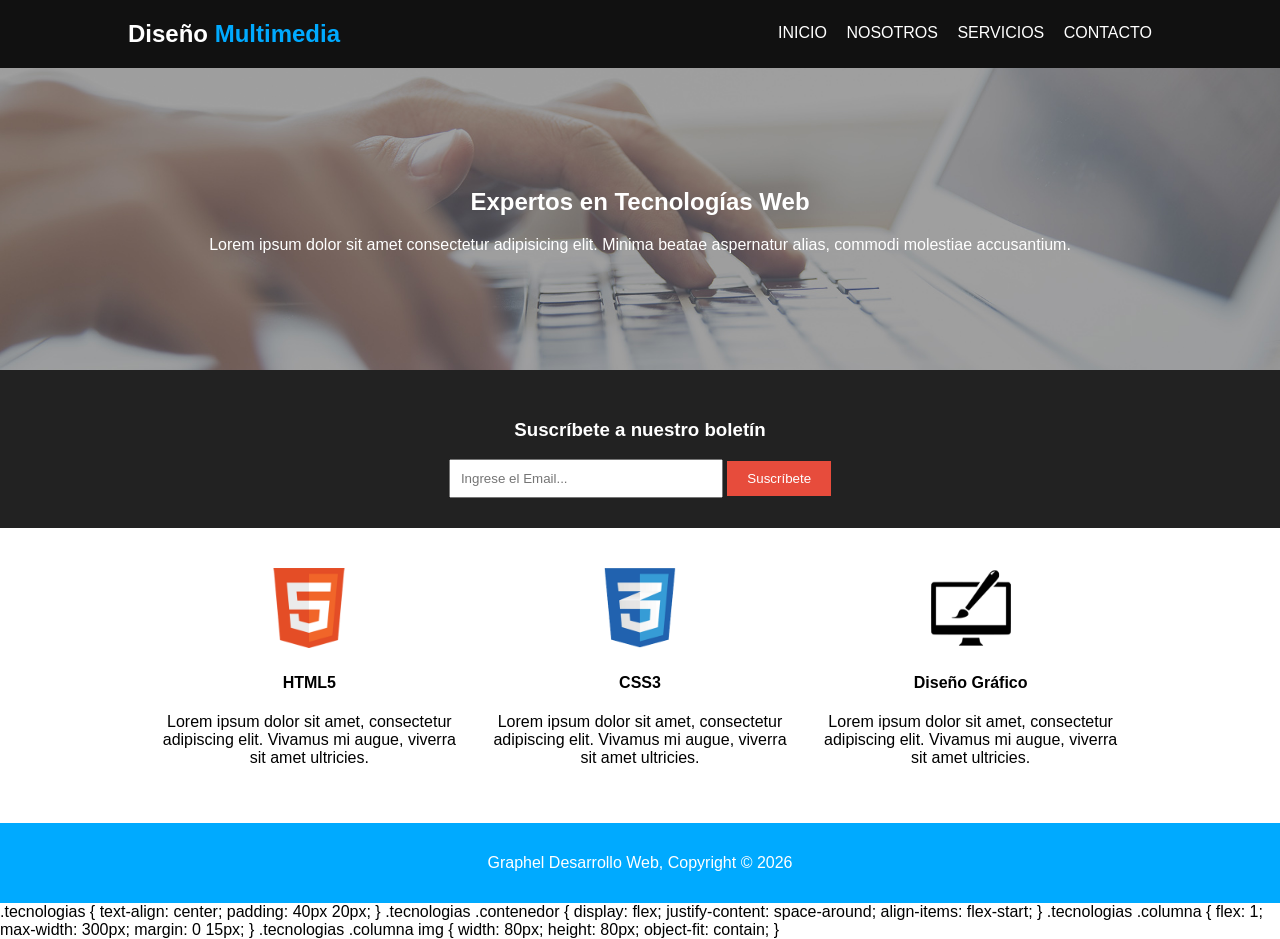
==== index.html @ cb2872c8 "feat: agrega imágenes y estructura final del sitio Graphel" ====
<!DOCTYPE html>
<html lang="es">
<head>
  <meta charset="UTF-8">
  <meta name="viewport" content="width=device-width, initial-scale=1.0">
  <title>Diseño Multimedia</title>
  <link rel="stylesheet" href="estilos.css">
</head>
<body>
  <header>
    <div class="contenedor">
      <h1>Diseño <span>Multimedia</span></h1>

      <nav>
        <a href="#">INICIO</a>
        <a href="#">NOSOTROS</a>
        <a href="#">SERVICIOS</a>
        <a href="#">CONTACTO</a>
      </nav>
    </div>
  </header>

  <section class="banner">
    <div class="contenedor">
      <h2>Expertos en Tecnologías Web</h2>
      <p>
        Lorem ipsum dolor sit amet consectetur adipisicing elit.
        Minima beatae aspernatur alias, commodi molestiae accusantium.
      </p>
    </div>
  </section>

  <section class="boletin">
    <div class="contenedor">
      <h3>Suscríbete a nuestro boletín</h3>

      <form>
        <input type="email" placeholder="Ingrese el Email...">
        <button type="submit">Suscríbete</button>
      </form>
    </div>
  </section>

  <section class="tecnologias">
    <div class="contenedor">
      <div class="columna">
        <img src="images/logo_html.png" alt="HTML5">
        <h4>HTML5</h4>
        <p>
          Lorem ipsum dolor sit amet, consectetur adipiscing elit.
          Vivamus mi augue, viverra sit amet ultricies.
        </p>
      </div>

      <div class="columna">
        <img src="images/logo_css.png" alt="CSS3">
        <h4>CSS3</h4>
        <p>
          Lorem ipsum dolor sit amet, consectetur adipiscing elit.
          Vivamus mi augue, viverra sit amet ultricies.
        </p>
      </div>

      <div class="columna">
        <img src="images/logo_brush.png" alt="Diseño Gráfico">
        <h4>Diseño Gráfico</h4>
        <p>
          Lorem ipsum dolor sit amet, consectetur adipiscing elit.
          Vivamus mi augue, viverra sit amet ultricies.
        </p>
      </div>
    </div>
  </section>

  <footer>
    <p>Graphel Desarrollo Web, Copyright © 2026</p>
  </footer>
</body>
</html>.tecnologias {
  text-align: center;
  padding: 40px 20px;
}

.tecnologias .contenedor {
  display: flex;
  justify-content: space-around;
  align-items: flex-start;
}

.tecnologias .columna {
  flex: 1;
  max-width: 300px;
  margin: 0 15px;
}

.tecnologias .columna img {
  width: 80px;
  height: 80px;
  object-fit: contain;
}
---- estilos.css ----
body {
  font-family: Arial, sans-serif;
  margin: 0;
  padding: 0;
}

.contenedor {
  width: 80%;
  max-width: 1100px;
  margin: 0 auto;
  overflow: hidden;
}

header {
  background: #111;
  color: #fff;
  padding: 20px 0;
}

header h1 {
  float: left;
  margin: 0;
  font-size: 24px;
}

header h1 span {
  color: #00aaff;
}

nav {
  float: right;
  padding-top: 4px;
}

nav a {
  color: #fff;
  text-decoration: none;
  margin-left: 15px;
}

nav a:hover {
  color: #00aaff;
}

.banner {
  background: url("images/cabecera.jpg") no-repeat center center/cover;
  color: #fff;
  text-align: center;
  padding: 100px 20px;
}

.boletin {
  background: #222;
  color: #fff;
  text-align: center;
  padding: 30px 20px;
}

.boletin input {
  padding: 10px;
  width: 250px;
}

.boletin button {
  background: #e74c3c;
  color: #fff;
  border: none;
  padding: 10px 20px;
  cursor: pointer;
}

.tecnologias {
  text-align: center;
  padding: 40px 20px;
}

.tecnologias .contenedor {
  display: flex;
  justify-content: space-around;
  align-items: flex-start;
}

.tecnologias .columna {
  flex: 1;
  max-width: 300px;
  margin: 0 15px;
}

.tecnologias .columna img {
  width: 80px;
  height: 80px;
  object-fit: contain;
}

footer {
  background: #00aaff;
  color: #fff;
  text-align: center;
  padding: 15px 0;
}

@media (max-width: 600px) {
  header h1,
  nav {
    float: none;
    text-align: center;
  }

  nav {
    margin-top: 15px;
  }

  nav a {
    display: inline-block;
    margin: 0 7px;
  }

  .tecnologias {
    padding: 30px 8px;
  }

  .tecnologias .contenedor {
    flex-wrap: nowrap;
  }

  .tecnologias .columna {
    margin: 0 4px;
  }

  .tecnologias .columna img {
    width: 65px;
    height: 65px;
  }

  .tecnologias .columna p {
    font-size: 12px;
  }

  .boletin input,
  .boletin button {
    box-sizing: border-box;
    width: 100%;
    margin-top: 8px;
  }
}
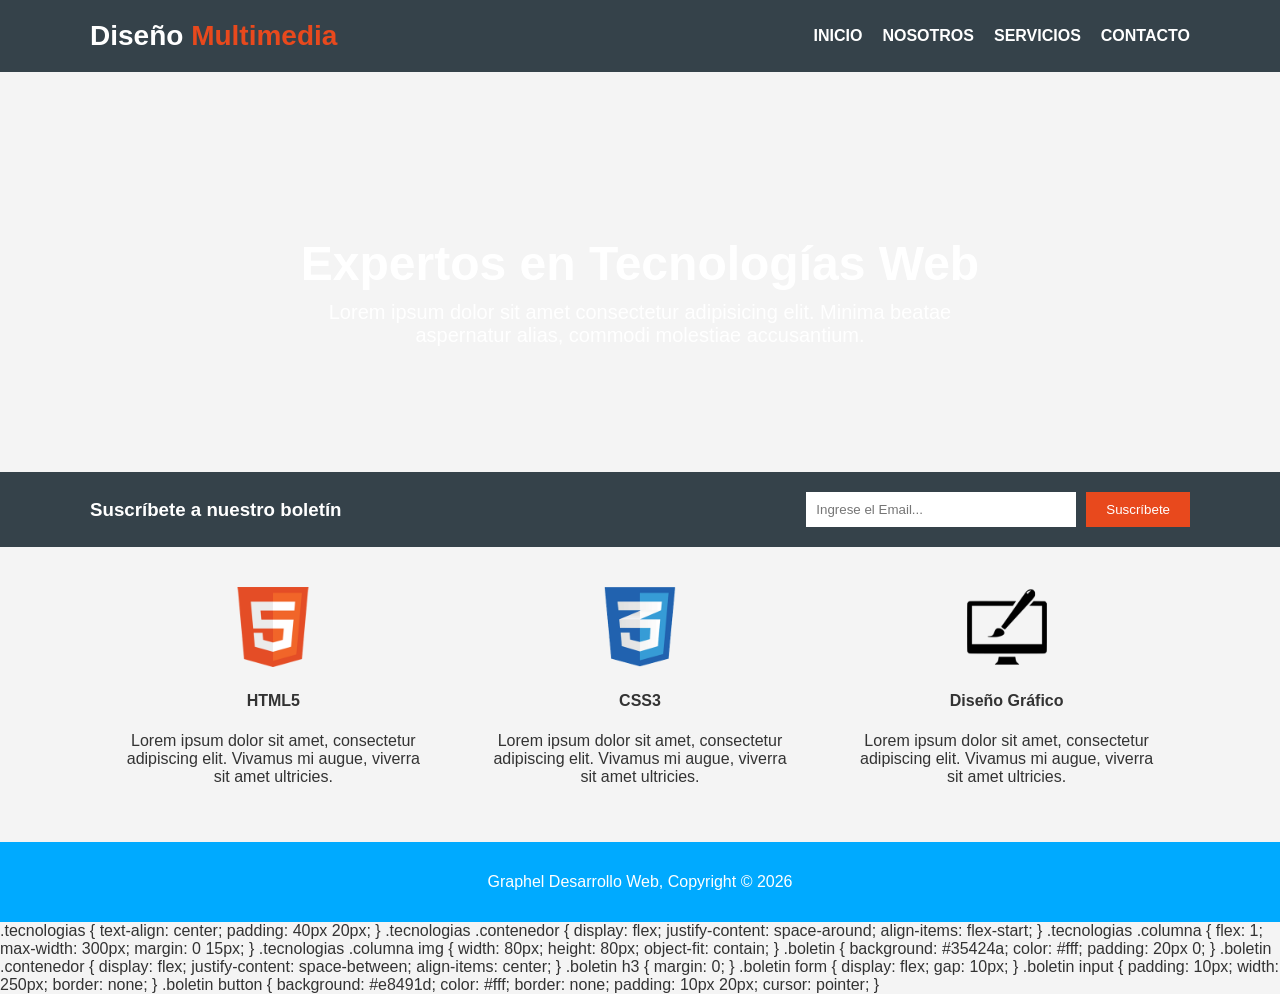
==== commit 225ecc6f: "feat: agrega sección de cómic al proyecto Graphel" ====
--- a/index.html
+++ b/index.html
@@ -76,7 +76,9 @@
     <p>Graphel Desarrollo Web, Copyright © 2026</p>
   </footer>
 </body>
-</html>.tecnologias {
+</html>
+
+.tecnologias {
   text-align: center;
   padding: 40px 20px;
 }
@@ -97,4 +99,39 @@
   width: 80px;
   height: 80px;
   object-fit: contain;
+}
+
+.boletin {
+  background: #35424a;
+  color: #fff;
+  padding: 20px 0;
+}
+
+.boletin .contenedor {
+  display: flex;
+  justify-content: space-between;
+  align-items: center;
+}
+
+.boletin h3 {
+  margin: 0;
+}
+
+.boletin form {
+  display: flex;
+  gap: 10px;
+}
+
+.boletin input {
+  padding: 10px;
+  width: 250px;
+  border: none;
+}
+
+.boletin button {
+  background: #e8491d;
+  color: #fff;
+  border: none;
+  padding: 10px 20px;
+  cursor: pointer;
 }
--- a/estilos.css
+++ b/estilos.css
@@ -1,72 +1,67 @@
 body {
+  margin: 0;
   font-family: Arial, sans-serif;
-  margin: 0;
-  padding: 0;
+  background: #f4f4f4;
+  color: #333;
 }
 
 .contenedor {
-  width: 80%;
+  width: 90%;
   max-width: 1100px;
-  margin: 0 auto;
+  margin: auto;
   overflow: hidden;
 }
 
 header {
-  background: #111;
+  background: #35424a;
   color: #fff;
   padding: 20px 0;
 }
 
+header .contenedor {
+  display: flex;
+  justify-content: space-between;
+  align-items: center;
+}
+
 header h1 {
-  float: left;
   margin: 0;
-  font-size: 24px;
+  font-size: 28px;
 }
 
 header h1 span {
-  color: #00aaff;
+  color: #e8491d;
 }
 
 nav {
-  float: right;
-  padding-top: 4px;
+  display: flex;
+  gap: 20px;
 }
 
 nav a {
   color: #fff;
   text-decoration: none;
-  margin-left: 15px;
-}
-
-nav a:hover {
-  color: #00aaff;
+  font-weight: bold;
 }
 
 .banner {
-  background: url("images/cabecera.jpg") no-repeat center center/cover;
+  background: url('images/showcase.jpg') no-repeat center/cover;
+  min-height: 400px;
+  display: flex;
+  align-items: center;
   color: #fff;
   text-align: center;
-  padding: 100px 20px;
 }
 
-.boletin {
-  background: #222;
-  color: #fff;
-  text-align: center;
-  padding: 30px 20px;
+.banner h2 {
+  font-size: 48px;
+  margin-bottom: 10px;
 }
 
-.boletin input {
-  padding: 10px;
-  width: 250px;
-}
-
-.boletin button {
-  background: #e74c3c;
-  color: #fff;
-  border: none;
-  padding: 10px 20px;
-  cursor: pointer;
+.banner p {
+  font-size: 20px;
+  max-width: 700px;
+  margin: 0 auto;
 }
 
 .tecnologias {
@@ -143,3 +138,38 @@
     margin-top: 8px;
   }
 }
+
+.boletin {
+  background: #35424a;
+  color: #fff;
+  padding: 20px 0;
+}
+
+.boletin .contenedor {
+  display: flex;
+  justify-content: space-between;
+  align-items: center;
+}
+
+.boletin h3 {
+  margin: 0;
+}
+
+.boletin form {
+  display: flex;
+  gap: 10px;
+}
+
+.boletin input {
+  padding: 10px;
+  width: 250px;
+  border: none;
+}
+
+.boletin button {
+  background: #e8491d;
+  color: #fff;
+  border: none;
+  padding: 10px 20px;
+  cursor: pointer;
+}
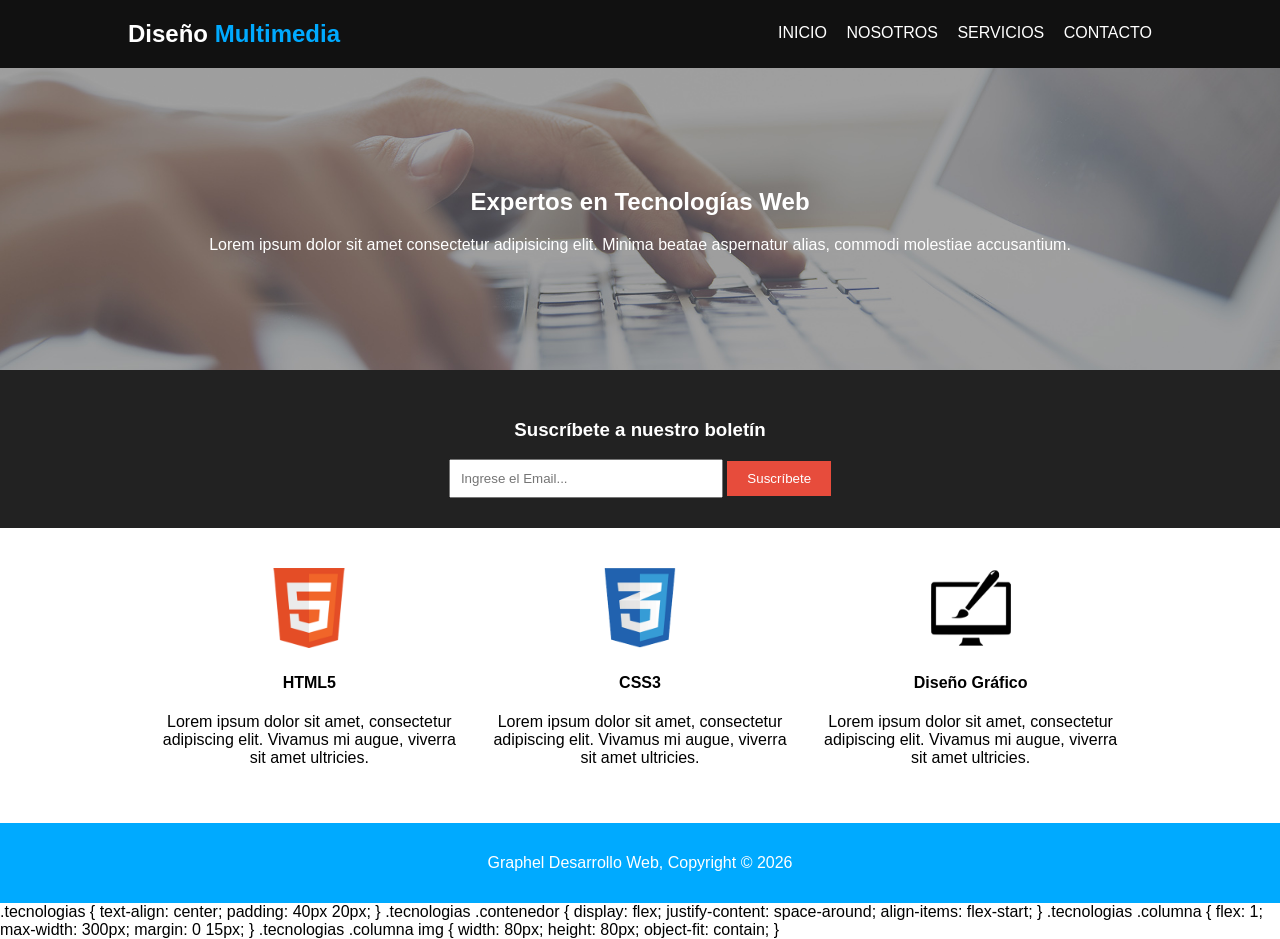
==== commit e88859fc: "Merge pull request #1 from miguelangel88888888/miguel Miguel" ====
--- a/index.html
+++ b/index.html
@@ -76,9 +76,7 @@
     <p>Graphel Desarrollo Web, Copyright © 2026</p>
   </footer>
 </body>
-</html>
-
-.tecnologias {
+</html>.tecnologias {
   text-align: center;
   padding: 40px 20px;
 }
@@ -99,39 +97,4 @@
   width: 80px;
   height: 80px;
   object-fit: contain;
-}
-
-.boletin {
-  background: #35424a;
-  color: #fff;
-  padding: 20px 0;
-}
-
-.boletin .contenedor {
-  display: flex;
-  justify-content: space-between;
-  align-items: center;
-}
-
-.boletin h3 {
-  margin: 0;
-}
-
-.boletin form {
-  display: flex;
-  gap: 10px;
-}
-
-.boletin input {
-  padding: 10px;
-  width: 250px;
-  border: none;
-}
-
-.boletin button {
-  background: #e8491d;
-  color: #fff;
-  border: none;
-  padding: 10px 20px;
-  cursor: pointer;
 }
--- a/estilos.css
+++ b/estilos.css
@@ -1,67 +1,72 @@
 body {
+  font-family: Arial, sans-serif;
   margin: 0;
-  font-family: Arial, sans-serif;
-  background: #f4f4f4;
-  color: #333;
+  padding: 0;
 }
 
 .contenedor {
-  width: 90%;
+  width: 80%;
   max-width: 1100px;
-  margin: auto;
+  margin: 0 auto;
   overflow: hidden;
 }
 
 header {
-  background: #35424a;
+  background: #111;
   color: #fff;
   padding: 20px 0;
 }
 
-header .contenedor {
-  display: flex;
-  justify-content: space-between;
-  align-items: center;
-}
-
 header h1 {
+  float: left;
   margin: 0;
-  font-size: 28px;
+  font-size: 24px;
 }
 
 header h1 span {
-  color: #e8491d;
+  color: #00aaff;
 }
 
 nav {
-  display: flex;
-  gap: 20px;
+  float: right;
+  padding-top: 4px;
 }
 
 nav a {
   color: #fff;
   text-decoration: none;
-  font-weight: bold;
+  margin-left: 15px;
+}
+
+nav a:hover {
+  color: #00aaff;
 }
 
 .banner {
-  background: url('images/showcase.jpg') no-repeat center/cover;
-  min-height: 400px;
-  display: flex;
-  align-items: center;
+  background: url("images/cabecera.jpg") no-repeat center center/cover;
   color: #fff;
   text-align: center;
+  padding: 100px 20px;
 }
 
-.banner h2 {
-  font-size: 48px;
-  margin-bottom: 10px;
+.boletin {
+  background: #222;
+  color: #fff;
+  text-align: center;
+  padding: 30px 20px;
 }
 
-.banner p {
-  font-size: 20px;
-  max-width: 700px;
-  margin: 0 auto;
+.boletin input {
+  padding: 10px;
+  width: 250px;
+}
+
+.boletin button {
+  background: #e74c3c;
+  color: #fff;
+  border: none;
+  padding: 10px 20px;
+  cursor: pointer;
 }
 
 .tecnologias {
@@ -138,38 +143,3 @@
     margin-top: 8px;
   }
 }
-
-.boletin {
-  background: #35424a;
-  color: #fff;
-  padding: 20px 0;
-}
-
-.boletin .contenedor {
-  display: flex;
-  justify-content: space-between;
-  align-items: center;
-}
-
-.boletin h3 {
-  margin: 0;
-}
-
-.boletin form {
-  display: flex;
-  gap: 10px;
-}
-
-.boletin input {
-  padding: 10px;
-  width: 250px;
-  border: none;
-}
-
-.boletin button {
-  background: #e8491d;
-  color: #fff;
-  border: none;
-  padding: 10px 20px;
-  cursor: pointer;
-}
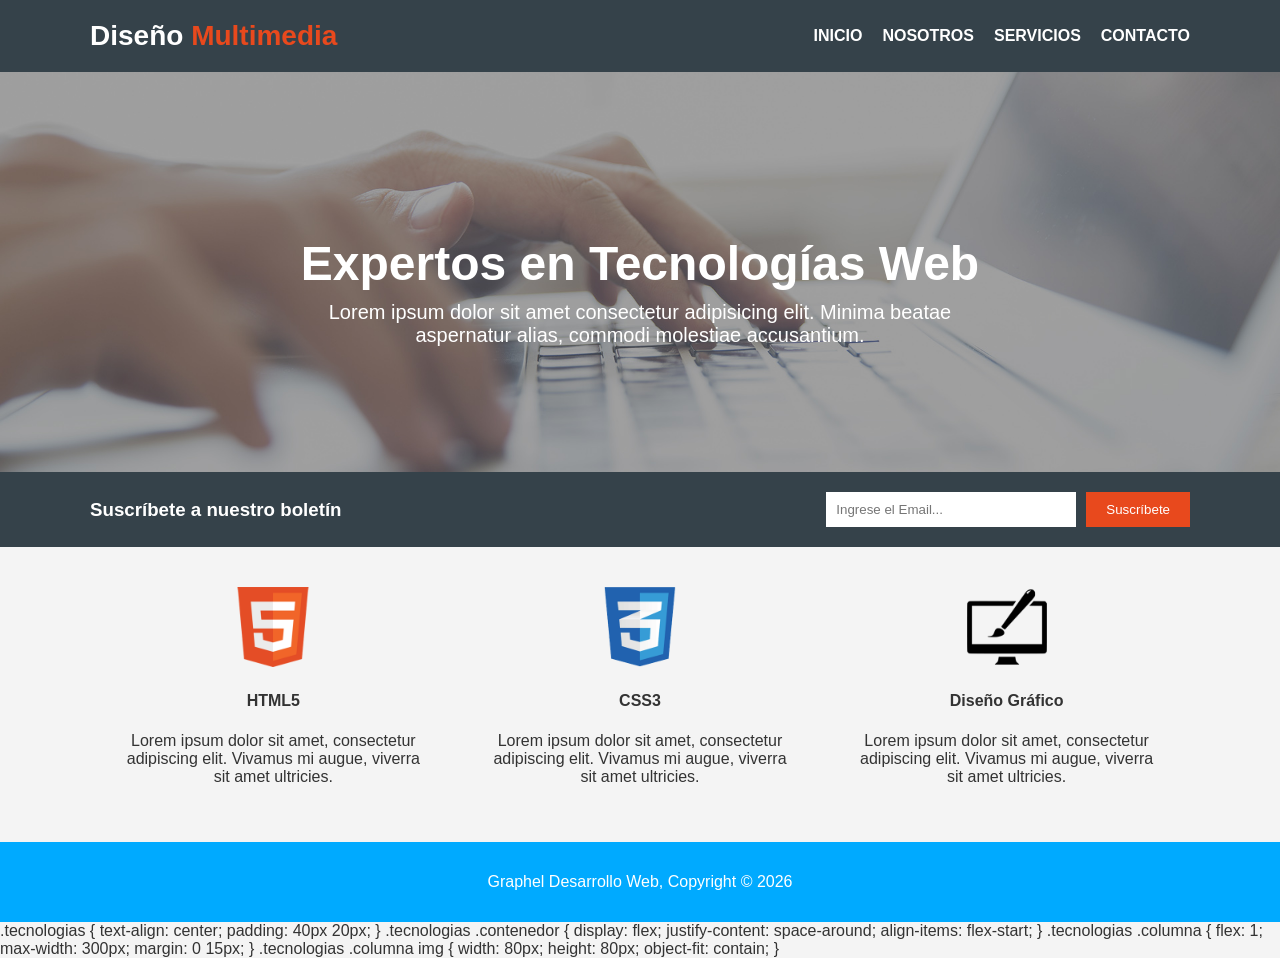
==== commit 9c9f59d9: "feat(comic): agrega sección de cómic al sitio Graphel" ====
--- a/index.html
+++ b/index.html
@@ -76,7 +76,9 @@
     <p>Graphel Desarrollo Web, Copyright © 2026</p>
   </footer>
 </body>
-</html>.tecnologias {
+</html>
+
+.tecnologias {
   text-align: center;
   padding: 40px 20px;
 }
--- a/estilos.css
+++ b/estilos.css
@@ -1,68 +1,102 @@
+* {
+  box-sizing: border-box;
+}
+
 body {
+  margin: 0;
   font-family: Arial, sans-serif;
-  margin: 0;
-  padding: 0;
+  background: #f4f4f4;
+  color: #333;
 }
 
 .contenedor {
-  width: 80%;
+  width: 90%;
   max-width: 1100px;
-  margin: 0 auto;
+  margin: auto;
   overflow: hidden;
 }
 
 header {
-  background: #111;
+  background: #35424a;
   color: #fff;
   padding: 20px 0;
 }
 
+header .contenedor {
+  display: flex;
+  justify-content: space-between;
+  align-items: center;
+}
+
 header h1 {
-  float: left;
   margin: 0;
-  font-size: 24px;
+  font-size: 28px;
 }
 
 header h1 span {
-  color: #00aaff;
+  color: #e8491d;
 }
 
 nav {
-  float: right;
-  padding-top: 4px;
+  display: flex;
+  gap: 20px;
 }
 
 nav a {
   color: #fff;
   text-decoration: none;
-  margin-left: 15px;
-}
-
-nav a:hover {
-  color: #00aaff;
+  font-weight: bold;
 }
 
 .banner {
-  background: url("images/cabecera.jpg") no-repeat center center/cover;
+  background: url('images/cabecera.jpg') no-repeat center/cover;
+  min-height: 400px;
+  display: flex;
+  align-items: center;
   color: #fff;
   text-align: center;
-  padding: 100px 20px;
+}
+
+.banner h2 {
+  font-size: 48px;
+  margin-bottom: 10px;
+}
+
+.banner p {
+  font-size: 20px;
+  max-width: 700px;
+  margin: 0 auto;
 }
 
 .boletin {
-  background: #222;
+  background: #35424a;
   color: #fff;
-  text-align: center;
-  padding: 30px 20px;
+  padding: 20px 0;
+}
+
+.boletin .contenedor {
+  display: flex;
+  justify-content: space-between;
+  align-items: center;
+}
+
+.boletin h3 {
+  margin: 0;
+}
+
+.boletin form {
+  display: flex;
+  gap: 10px;
 }
 
 .boletin input {
   padding: 10px;
   width: 250px;
+  border: none;
 }
 
 .boletin button {
-  background: #e74c3c;
+  background: #e8491d;
   color: #fff;
   border: none;
   padding: 10px 20px;
@@ -100,19 +134,41 @@
 }
 
 @media (max-width: 600px) {
-  header h1,
-  nav {
-    float: none;
+  header .contenedor,
+  .boletin .contenedor {
+    display: block;
     text-align: center;
   }
 
   nav {
+    justify-content: center;
+    flex-wrap: wrap;
     margin-top: 15px;
   }
 
   nav a {
     display: inline-block;
     margin: 0 7px;
+  }
+
+  .banner h2 {
+    font-size: 32px;
+  }
+
+  .banner p {
+    font-size: 16px;
+  }
+
+  .boletin form {
+    display: block;
+    margin-top: 10px;
+  }
+
+  .boletin input,
+  .boletin button {
+    box-sizing: border-box;
+    width: 100%;
+    margin-top: 8px;
   }
 
   .tecnologias {
@@ -135,11 +191,4 @@
   .tecnologias .columna p {
     font-size: 12px;
   }
-
-  .boletin input,
-  .boletin button {
-    box-sizing: border-box;
-    width: 100%;
-    margin-top: 8px;
-  }
 }
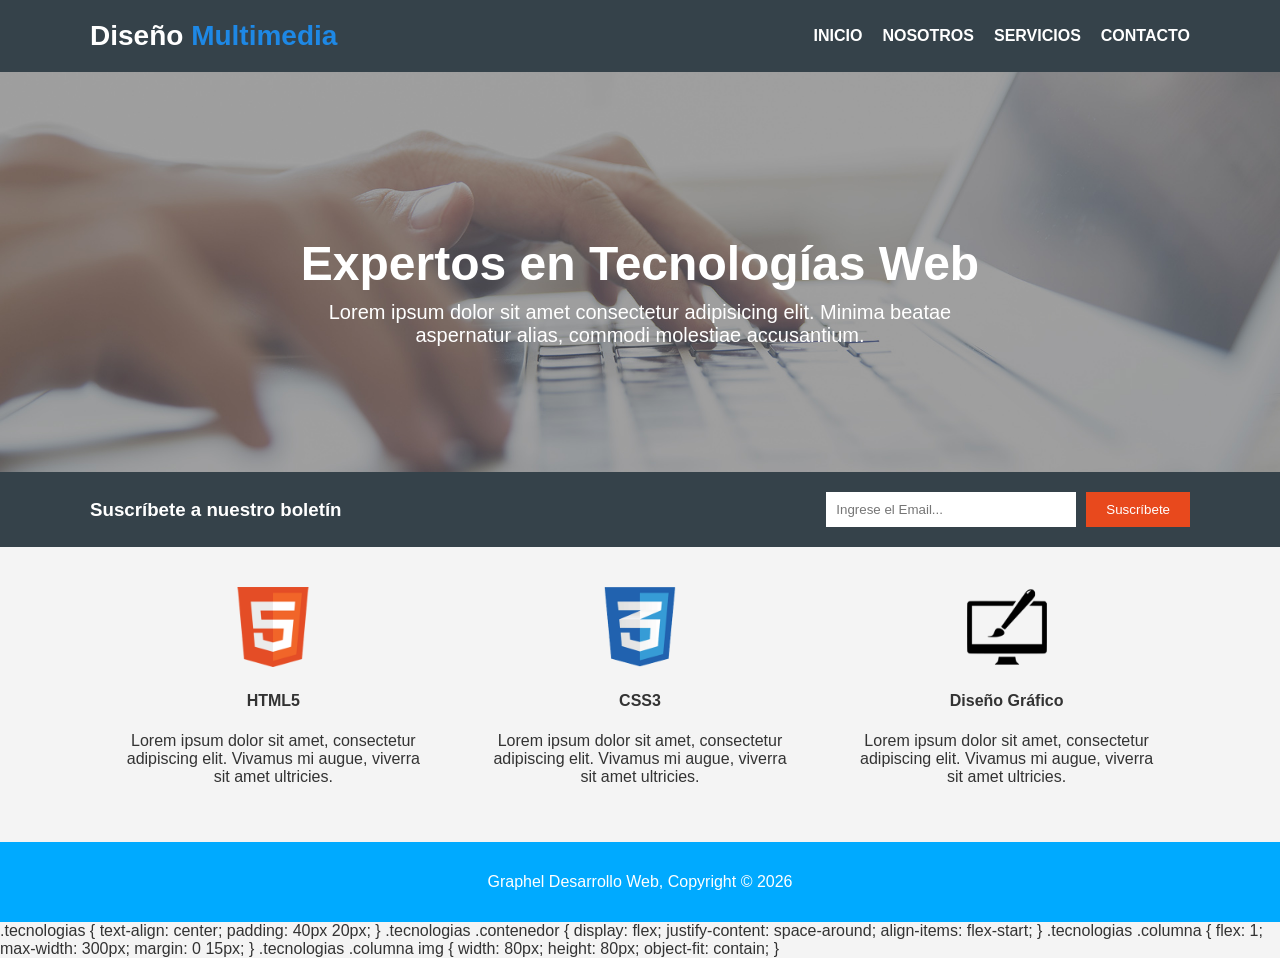
==== commit ea34ac41: "feat(comic): agrega sección de cómic al sitio Graphel" ====
--- a/index.html
+++ b/index.html
@@ -9,7 +9,7 @@
 <body>
   <header>
     <div class="contenedor">
-      <h1>Diseño <span>Multimedia</span></h1>
+      <h1><span class="blanco">Diseño</span> <span class="azul">Multimedia</span></h1>
 
       <nav>
         <a href="#">INICIO</a>
--- a/estilos.css
+++ b/estilos.css
@@ -33,8 +33,16 @@
   font-size: 28px;
 }
 
+header h1 .blanco {
+  color: #fff;
+}
+
+header h1 .azul {
+  color: #1e88e5;
+}
+
 header h1 span {
-  color: #e8491d;
+  color: #d22424;
 }
 
 nav {
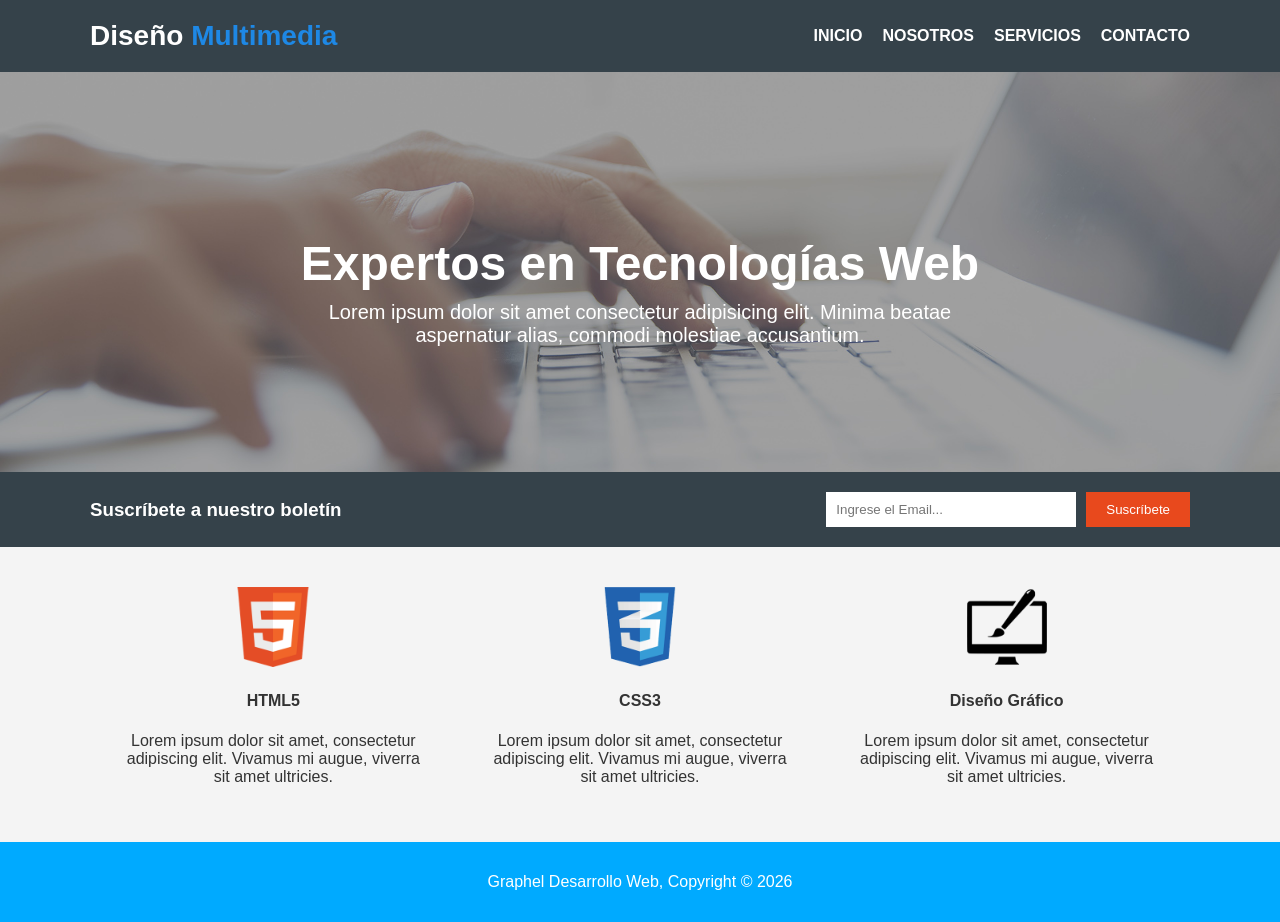
==== commit dc2d895f: "feat(comic): agrega sección de cómic al sitio Graphel" ====
--- a/index.html
+++ b/index.html
@@ -12,8 +12,8 @@
       <h1><span class="blanco">Diseño</span> <span class="azul">Multimedia</span></h1>
 
       <nav>
-        <a href="#">INICIO</a>
-        <a href="#">NOSOTROS</a>
+        <a href="index.html">INICIO</a>
+        <a href="nosotros.html">NOSOTROS</a>
         <a href="#">SERVICIOS</a>
         <a href="#">CONTACTO</a>
       </nav>
@@ -78,25 +78,3 @@
 </body>
 </html>
 
-.tecnologias {
-  text-align: center;
-  padding: 40px 20px;
-}
-
-.tecnologias .contenedor {
-  display: flex;
-  justify-content: space-around;
-  align-items: flex-start;
-}
-
-.tecnologias .columna {
-  flex: 1;
-  max-width: 300px;
-  margin: 0 15px;
-}
-
-.tecnologias .columna img {
-  width: 80px;
-  height: 80px;
-  object-fit: contain;
-}
--- a/estilos.css
+++ b/estilos.css
@@ -41,10 +41,6 @@
   color: #1e88e5;
 }
 
-header h1 span {
-  color: #d22424;
-}
-
 nav {
   display: flex;
   gap: 20px;
@@ -139,6 +135,68 @@
   color: #fff;
   text-align: center;
   padding: 15px 0;
+}
+
+.nosotros {
+  background: #f2f2f2;
+  padding: 40px 0;
+}
+
+.nosotros .contenedor {
+  display: flex;
+  justify-content: space-between;
+  align-items: flex-start;
+  gap: 40px;
+}
+
+.texto-nosotros {
+  flex: 2;
+}
+
+.texto-nosotros h2 {
+  margin: 0 0 18px;
+  font-size: 40px;
+  color: #2b2b2b;
+}
+
+.texto-nosotros p {
+  margin: 0;
+  font-size: 18px;
+  line-height: 1.7;
+  color: #3a3a3a;
+}
+
+.box-nosotros {
+  flex: 1;
+  background: #4a4d52;
+  color: #fff;
+  padding: 28px 24px;
+  min-height: 250px;
+}
+
+.box-nosotros h3 {
+  margin: 0 0 18px;
+  font-size: 38px;
+  color: #fff;
+}
+
+.box-nosotros p {
+  margin: 0;
+  color: #f0f0f0;
+  font-size: 18px;
+  line-height: 1.7;
+}
+
+.img-nosotros {
+  width: 100%;
+  margin-top: 25px;
+}
+
+.img-nosotros img {
+  display: block;
+  width: 100%;
+  height: 420px;
+  object-fit: cover;
 }
 
 @media (max-width: 600px) {
@@ -200,3 +258,5 @@
     font-size: 12px;
   }
 }
+
+
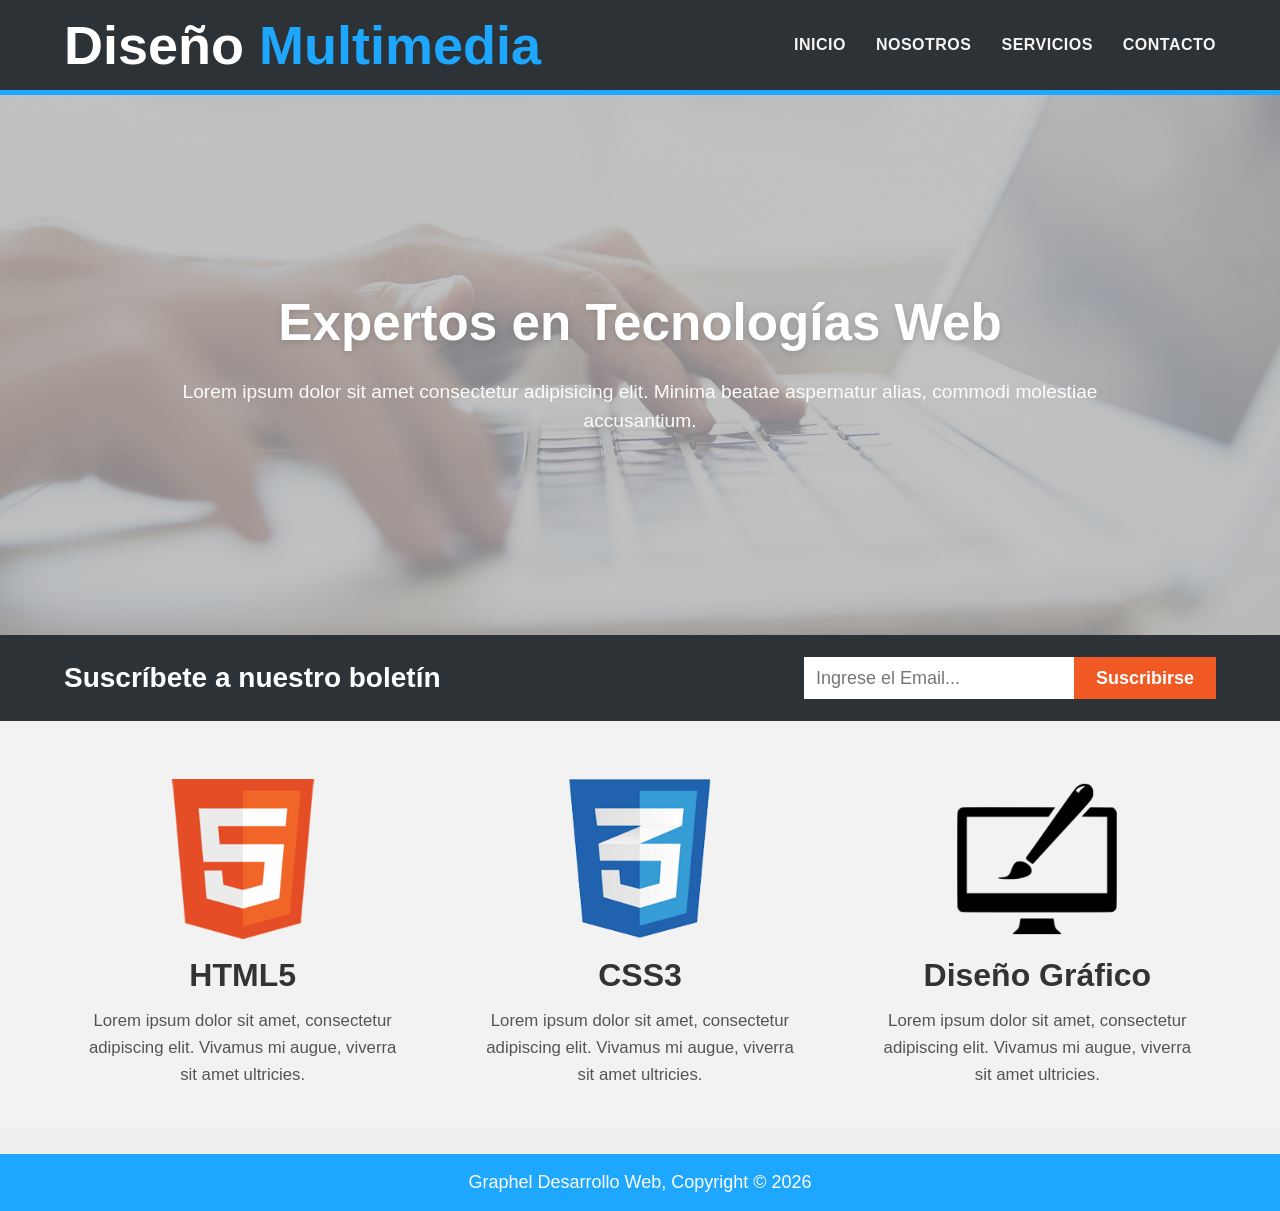
==== commit b7518c08: "feat(comic): comic final" ====
--- a/index.html
+++ b/index.html
@@ -7,21 +7,21 @@
   <link rel="stylesheet" href="estilos.css">
 </head>
 <body>
-  <header>
-    <div class="contenedor">
-      <h1><span class="blanco">Diseño</span> <span class="azul">Multimedia</span></h1>
+  <header class="main-header">
+    <div class="contenedor header-content">
+      <h1 class="logo"><span class="blanco">Diseño</span> <span class="azul">Multimedia</span></h1>
 
-      <nav>
+      <nav class="menu">
         <a href="index.html">INICIO</a>
         <a href="nosotros.html">NOSOTROS</a>
-        <a href="#">SERVICIOS</a>
-        <a href="#">CONTACTO</a>
+        <a href="servicios.html">SERVICIOS</a>
+        <a href="contacto.html">CONTACTO</a>
       </nav>
     </div>
   </header>
 
   <section class="banner">
-    <div class="contenedor">
+    <div class="contenedor banner-content">
       <h2>Expertos en Tecnologías Web</h2>
       <p>
         Lorem ipsum dolor sit amet consectetur adipisicing elit.
@@ -30,19 +30,19 @@
     </div>
   </section>
 
-  <section class="boletin">
-    <div class="contenedor">
+  <section class="boletin newsletter-home">
+    <div class="contenedor boletin-inline">
       <h3>Suscríbete a nuestro boletín</h3>
 
-      <form>
+      <form class="form-boletin">
         <input type="email" placeholder="Ingrese el Email...">
-        <button type="submit">Suscríbete</button>
+        <button type="submit">Suscribirse</button>
       </form>
     </div>
   </section>
 
   <section class="tecnologias">
-    <div class="contenedor">
+    <div class="contenedor tecnologia-grid">
       <div class="columna">
         <img src="images/logo_html.png" alt="HTML5">
         <h4>HTML5</h4>
--- a/estilos.css
+++ b/estilos.css
@@ -5,258 +5,436 @@
 body {
   margin: 0;
   font-family: Arial, sans-serif;
-  background: #f4f4f4;
+  background: #efefef;
   color: #333;
+}
+
+img {
+  max-width: 100%;
+  display: block;
 }
 
 .contenedor {
   width: 90%;
-  max-width: 1100px;
-  margin: auto;
-  overflow: hidden;
-}
-
-header {
-  background: #35424a;
-  color: #fff;
-  padding: 20px 0;
-}
-
-header .contenedor {
+  max-width: 1200px;
+  margin: 0 auto;
+}
+
+.main-header {
+  background: #2d3237;
+  border-bottom: 5px solid #1ea7ff;
+}
+
+.header-content {
   display: flex;
   justify-content: space-between;
   align-items: center;
-}
-
-header h1 {
-  margin: 0;
-  font-size: 28px;
-}
-
-header h1 .blanco {
-  color: #fff;
-}
-
-header h1 .azul {
-  color: #1e88e5;
-}
-
-nav {
-  display: flex;
-  gap: 20px;
-}
-
-nav a {
-  color: #fff;
+  min-height: 90px;
+}
+
+.logo {
+  margin: 0;
+  font-size: 54px;
+  font-weight: 700;
+  line-height: 1;
+}
+
+.logo .blanco {
+  color: #fff;
+}
+
+.logo .azul {
+  color: #1ea7ff;
+}
+
+.menu {
+  display: flex;
+  gap: 30px;
+  align-items: center;
+}
+
+.menu a {
+  color: #f5f5f5;
   text-decoration: none;
-  font-weight: bold;
-}
-
-.banner {
-  background: url('images/cabecera.jpg') no-repeat center/cover;
-  min-height: 400px;
-  display: flex;
-  align-items: center;
-  color: #fff;
-  text-align: center;
-}
-
-.banner h2 {
-  font-size: 48px;
-  margin-bottom: 10px;
-}
-
-.banner p {
-  font-size: 20px;
-  max-width: 700px;
-  margin: 0 auto;
-}
-
-.boletin {
-  background: #35424a;
-  color: #fff;
-  padding: 20px 0;
-}
-
-.boletin .contenedor {
+  text-transform: uppercase;
+  font-size: 16px;
+  font-weight: 700;
+  letter-spacing: 0.5px;
+}
+
+.newsletter-contacto {
+  background: #2d3237;
+  color: #fff;
+  padding: 18px 0;
+}
+
+.boletin-inline {
   display: flex;
   justify-content: space-between;
   align-items: center;
 }
 
-.boletin h3 {
-  margin: 0;
-}
-
-.boletin form {
-  display: flex;
-  gap: 10px;
-}
-
-.boletin input {
-  padding: 10px;
-  width: 250px;
+.boletin-inline h3 {
+  margin: 0;
+  font-size: 28px;
+  font-weight: 700;
+}
+
+.form-boletin {
+  display: flex;
+  align-items: center;
+  gap: 0;
+}
+
+.form-boletin input {
+  width: 270px;
+  height: 42px;
   border: none;
-}
-
-.boletin button {
-  background: #e8491d;
-  color: #fff;
+  padding: 0 12px;
+  font-size: 18px;
+  color: #555;
+}
+
+.form-boletin button {
+  height: 42px;
   border: none;
-  padding: 10px 20px;
+  background: #f15a24;
+  color: #fff;
+  padding: 0 22px;
+  font-size: 18px;
+  font-weight: 700;
   cursor: pointer;
 }
 
-.tecnologias {
+.contacto-pagina {
+  background: #efefef;
+  padding: 30px 0 0;
+}
+
+.contacto-layout {
+  display: flex;
+  justify-content: space-between;
+  gap: 30px;
+  align-items: flex-start;
+}
+
+.formulario-block {
+  flex: 1.7;
+  background: #efefef;
+}
+
+.formulario-block h2 {
+  margin: 0 0 18px;
+  font-size: 40px;
+  color: #2d2d2d;
+}
+
+.formulario-block label {
+  display: block;
+  margin-bottom: 16px;
+  font-size: 18px;
+  font-weight: 700;
+  color: #2d2d2d;
+}
+
+.formulario-block input,
+.formulario-block textarea {
+  width: 100%;
+  margin-top: 8px;
+  border: 1px solid #d3d3d3;
+  background: #f6f6f6;
+  padding: 12px 10px;
+  font-size: 16px;
+  color: #555;
+}
+
+.formulario-block textarea {
+  min-height: 120px;
+  resize: vertical;
+}
+
+.btn-enviar {
+  width: 100%;
+  margin-top: 12px;
+  background: #f15a24;
+  color: #fff;
+  border: none;
+  height: 54px;
+  font-size: 24px;
+  font-weight: 700;
+  cursor: pointer;
+}
+
+.sidebar-contacto {
+  flex: 0.8;
+}
+
+.box-que-hacemos {
+  background: #4b5a63;
+  color: #fff;
+  padding: 18px 22px 20px;
+  min-height: 220px;
+}
+
+.box-que-hacemos h3 {
+  margin: 0 0 14px;
+  font-size: 40px;
+  color: #fff;
+}
+
+.box-que-hacemos p {
+  margin: 0;
+  font-size: 17px;
+  line-height: 1.55;
+  color: #f3f3f3;
+}
+
+.mapa {
+  margin-top: 10px;
+  height: 330px;
+  overflow: hidden;
+  background: #d8d8d8;
+  border: 1px solid #bdbdbd;
+}
+
+.mapa img {
+  width: 100%;
+  height: 100%;
+  object-fit: cover;
+  display: block;
+}
+
+.banner {
+  background: linear-gradient(rgba(255, 255, 255, 0.35), rgba(255, 255, 255, 0.35)),
+    url('images/cabecera.jpg') center/cover no-repeat;
+  min-height: 540px;
+  display: flex;
+  align-items: center;
+  justify-content: center;
   text-align: center;
-  padding: 40px 20px;
-}
-
-.tecnologias .contenedor {
-  display: flex;
-  justify-content: space-around;
-  align-items: flex-start;
-}
-
-.tecnologias .columna {
-  flex: 1;
-  max-width: 300px;
-  margin: 0 15px;
-}
-
-.tecnologias .columna img {
-  width: 80px;
-  height: 80px;
-  object-fit: contain;
-}
-
-footer {
-  background: #00aaff;
-  color: #fff;
-  text-align: center;
-  padding: 15px 0;
-}
-
-.nosotros {
-  background: #f2f2f2;
-  padding: 40px 0;
-}
-
-.nosotros .contenedor {
+}
+
+.banner-content {
+  padding: 50px 0;
+}
+
+.banner h2 {
+  margin: 0;
+  font-size: clamp(2.8rem, 4vw, 5.2rem);
+  font-weight: 700;
+  line-height: 1.08;
+  color: #fff;
+  text-shadow: 0 2px 6px rgba(0, 0, 0, 0.15);
+}
+
+.banner p {
+  max-width: 1000px;
+  margin: 28px auto 0;
+  font-size: clamp(1.1rem, 1.5vw, 1.7rem);
+  line-height: 1.5;
+  color: rgba(255, 255, 255, 0.96);
+}
+
+.newsletter-home {
+  background: #2d3237;
+  color: #fff;
+  padding: 22px 0;
+}
+
+.nosotros-pagina,
+.servicios-pagina {
+  background: #efefef;
+  padding-top: 36px;
+}
+
+.nosotros-layout,
+.servicios-layout {
   display: flex;
   justify-content: space-between;
   align-items: flex-start;
+  gap: 36px;
+}
+
+.texto-nosotros {
+  flex: 1.8;
+}
+
+.texto-nosotros h2,
+.lista-servicios h2 {
+  margin: 0 0 18px;
+  font-size: 42px;
+  color: #2d2d2d;
+}
+
+.texto-nosotros p,
+.lista-servicios p {
+  margin: 0 0 18px;
+  font-size: 18px;
+  line-height: 1.55;
+  color: #2d2d2d;
+}
+
+.caja-gris {
+  background: #4f5d66;
+  color: #fff;
+  padding: 18px 20px;
+  margin-top: 12px;
+}
+
+.caja-gris p {
+  margin: 0;
+  font-size: 18px;
+  line-height: 1.7;
+  color: #f2f2f2;
+}
+
+.box-nosotros,
+.box-que-hacemos {
+  background: #53666f;
+  color: #fff;
+  padding: 18px 22px 20px;
+  min-height: 220px;
+  flex: 0.8;
+}
+
+.box-nosotros h3,
+.box-que-hacemos h3 {
+  margin: 0 0 14px;
+  font-size: 40px;
+  color: #fff;
+}
+
+.box-nosotros p,
+.box-que-hacemos p {
+  margin: 0;
+  font-size: 17px;
+  line-height: 1.55;
+  color: #f3f3f3;
+}
+
+.img-nosotros {
+  margin-top: 26px;
+  overflow: hidden;
+}
+
+.img-nosotros img {
+  width: 100%;
+  height: 440px;
+  object-fit: cover;
+}
+
+.lista-servicios {
+  flex: 1.8;
+}
+
+.servicio-card {
+  background: rgba(220, 220, 220, 0.9);
+  border: 1px solid rgba(0, 0, 0, 0.06);
+  padding: 24px 22px 18px;
+  margin-bottom: 22px;
+}
+
+.servicio-card h3 {
+  margin: 0 0 14px;
+  font-size: 38px;
+  line-height: 1.2;
+  color: #2d2d2d;
+}
+
+.servicio-card p {
+  margin: 0 0 10px;
+  font-size: 18px;
+  line-height: 1.5;
+  color: #2d2d2d;
+}
+
+.precio {
+  font-weight: 700;
+}
+
+.tecnologias {
+  background: #f2f2f2;
+  padding: 48px 0 30px;
+}
+
+.tecnologia-grid {
+  display: grid;
+  grid-template-columns: repeat(3, minmax(220px, 1fr));
   gap: 40px;
 }
 
-.texto-nosotros {
-  flex: 2;
-}
-
-.texto-nosotros h2 {
-  margin: 0 0 18px;
-  font-size: 40px;
-  color: #2b2b2b;
-}
-
-.texto-nosotros p {
-  margin: 0;
-  font-size: 18px;
-  line-height: 1.7;
-  color: #3a3a3a;
-}
-
-.box-nosotros {
-  flex: 1;
-  background: #4a4d52;
-  color: #fff;
-  padding: 28px 24px;
-  min-height: 250px;
-}
-
-.box-nosotros h3 {
-  margin: 0 0 18px;
-  font-size: 38px;
-  color: #fff;
-}
-
-.box-nosotros p {
-  margin: 0;
-  color: #f0f0f0;
-  font-size: 18px;
-  line-height: 1.7;
-}
-
-.img-nosotros {
-  width: 100%;
+.columna {
+  text-align: center;
+  padding: 10px 0;
+}
+
+.columna img {
+  width: 160px;
+  height: 160px;
+  object-fit: contain;
+  margin: 0 auto 18px;
+}
+
+.columna h4 {
+  margin: 0 0 14px;
+  font-size: 2rem;
+  color: #333;
+}
+
+.columna p {
+  margin: 0 auto;
+  max-width: 320px;
+  font-size: 1.05rem;
+  line-height: 1.6;
+  color: #555;
+}
+
+footer {
+  background: #1ea7ff;
+  color: #fff;
+  text-align: center;
+  padding: 18px 0;
+  font-size: 18px;
   margin-top: 25px;
 }
 
-.img-nosotros img {
-  display: block;
-  width: 100%;
-  height: 420px;
-  object-fit: cover;
-}
-
-@media (max-width: 600px) {
-  header .contenedor,
-  .boletin .contenedor {
+footer p {
+  margin: 0;
+}
+
+@media (max-width: 900px) {
+  .contacto-layout,
+  .nosotros-layout,
+  .servicios-layout {
+    display: block;
+  }
+
+  .sidebar-contacto,
+  .box-nosotros,
+  .box-que-hacemos {
+    margin-top: 30px;
+  }
+
+  .header-content,
+  .boletin-inline {
     display: block;
     text-align: center;
   }
 
-  nav {
+  .menu {
     justify-content: center;
     flex-wrap: wrap;
-    margin-top: 15px;
-  }
-
-  nav a {
-    display: inline-block;
-    margin: 0 7px;
-  }
-
-  .banner h2 {
-    font-size: 32px;
-  }
-
-  .banner p {
-    font-size: 16px;
-  }
-
-  .boletin form {
-    display: block;
-    margin-top: 10px;
-  }
-
-  .boletin input,
-  .boletin button {
-    box-sizing: border-box;
-    width: 100%;
-    margin-top: 8px;
-  }
-
-  .tecnologias {
-    padding: 30px 8px;
-  }
-
-  .tecnologias .contenedor {
-    flex-wrap: nowrap;
-  }
-
-  .tecnologias .columna {
-    margin: 0 4px;
-  }
-
-  .tecnologias .columna img {
-    width: 65px;
-    height: 65px;
-  }
-
-  .tecnologias .columna p {
-    font-size: 12px;
-  }
-}
-
-
+    padding: 12px 0 18px;
+  }
+
+  .form-boletin {
+    justify-content: center;
+    margin-top: 12px;
+  }
+
+  .tecnologia-grid {
+    grid-template-columns: 1fr;
+  }
+}
+
+
